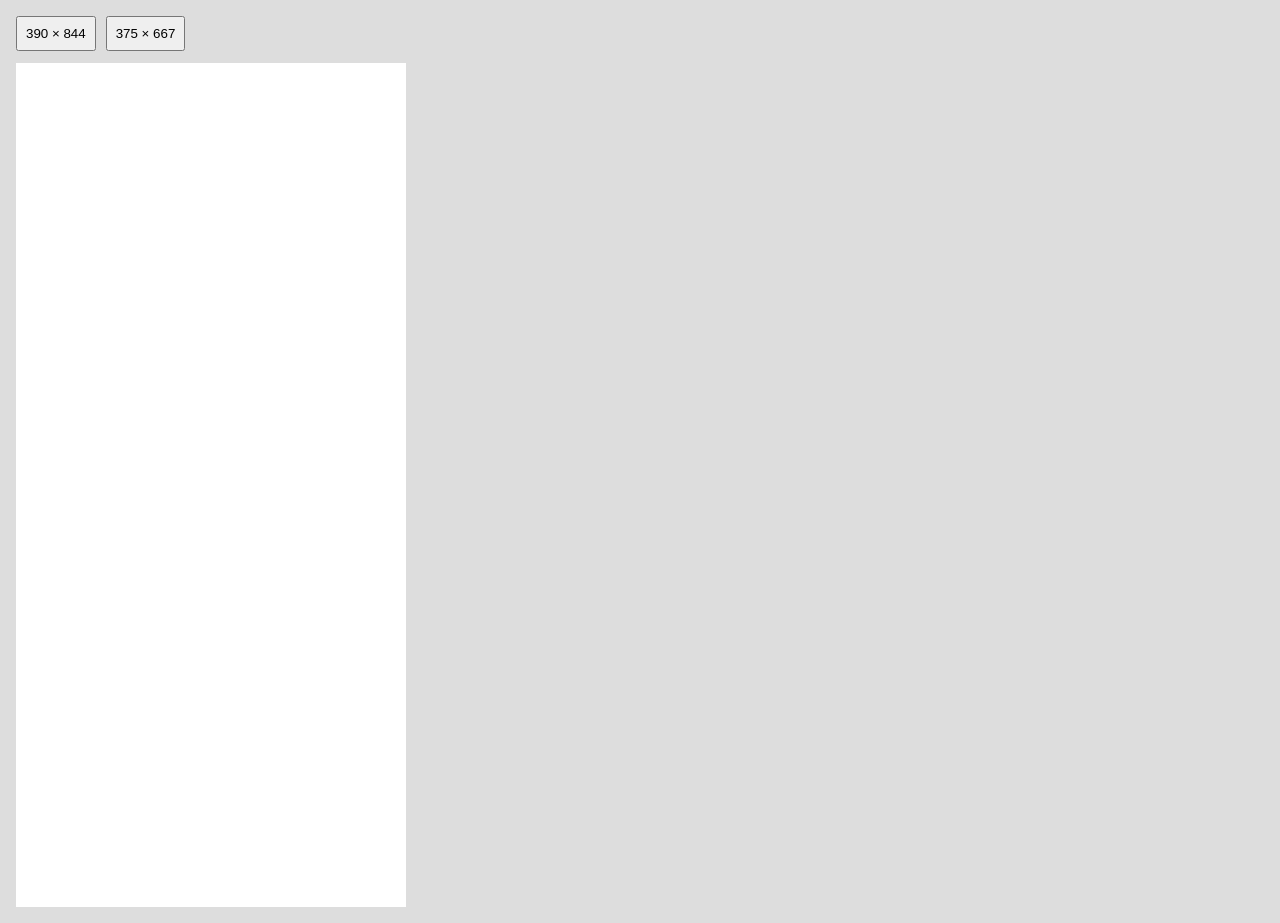
==== qa/equipment-layout.html @ c75f2e50 "Add equipment upgrade celebration and clearer selection" ====
<!doctype html>
<html lang="ja"><meta charset="utf-8"><meta name="robots" content="noindex"><title>Equipment layout QA</title>
<style>body{margin:16px;background:#ddd;font:14px sans-serif}iframe{display:block;border:0;margin-top:12px}button{padding:8px;margin-right:10px}</style>
<button onclick="resize(390,844)">390 × 844</button><button onclick="resize(375,667)">375 × 667</button>
<iframe id="preview" title="Mobile game preview" width="390" height="844" src="../?v=206"></iframe>
<script>function resize(w,h){preview.width=w;preview.height=h}</script>
</html>
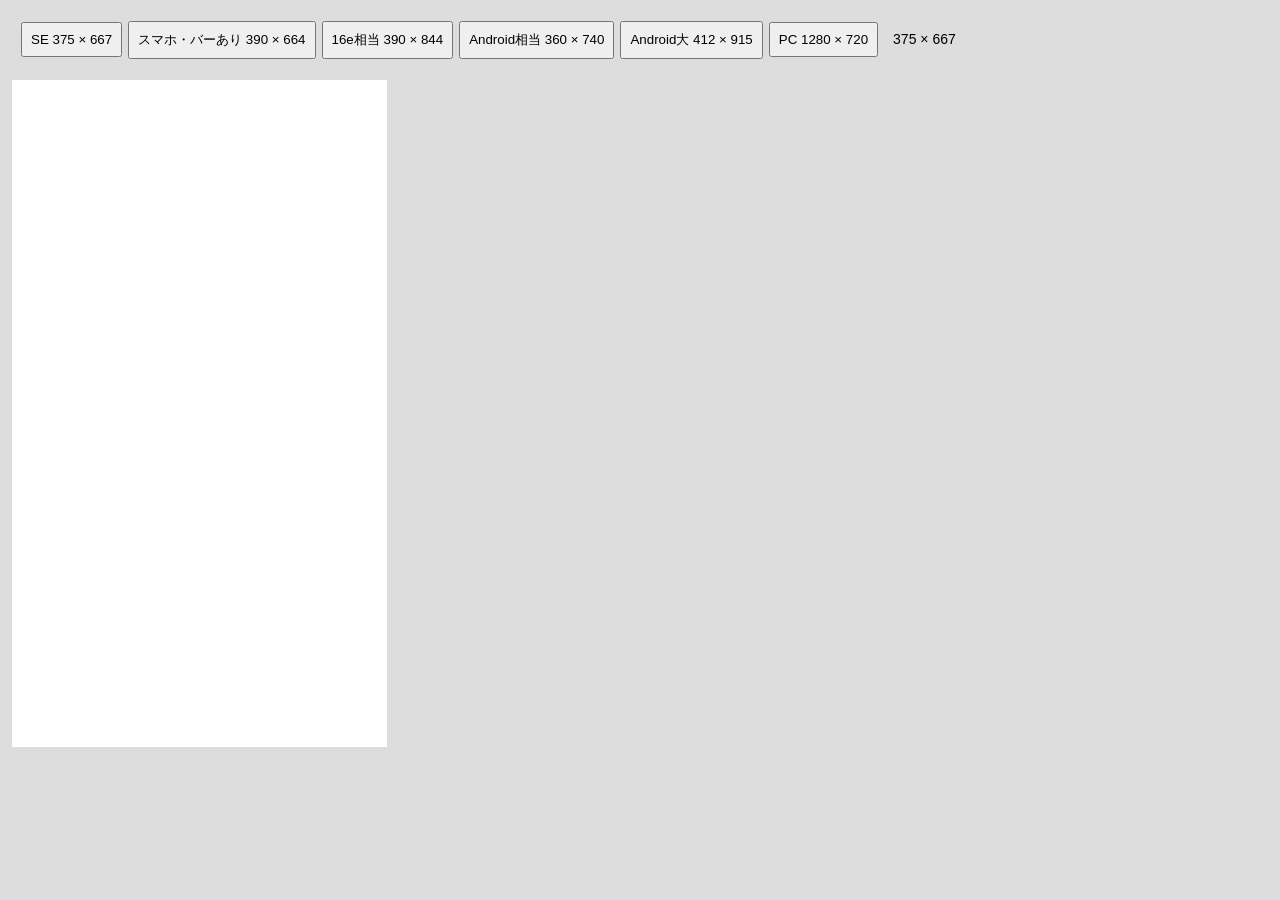
==== commit 70de27e2: "Add mobile and desktop viewport QA presets" ====
--- a/qa/equipment-layout.html
+++ b/qa/equipment-layout.html
@@ -1,7 +1,6 @@
 <!doctype html>
-<html lang="ja"><meta charset="utf-8"><meta name="robots" content="noindex"><title>Equipment layout QA</title>
-<style>body{margin:16px;background:#ddd;font:14px sans-serif}iframe{display:block;border:0;margin-top:12px}button{padding:8px;margin-right:10px}</style>
-<button onclick="resize(390,844)">390 × 844</button><button onclick="resize(375,667)">375 × 667</button>
-<iframe id="preview" title="Mobile game preview" width="390" height="844" src="../?v=206"></iframe>
-<script>function resize(w,h){preview.width=w;preview.height=h}</script>
-</html>
+<html lang="ja"><meta charset="utf-8"><meta name="robots" content="noindex"><title>Cactus Factory layout QA</title>
+<style>body{margin:12px;background:#ddd;font:14px sans-serif}nav{position:sticky;top:0;z-index:2;padding:6px;background:#ddd}iframe{display:block;border:0;margin-top:12px}button{padding:8px;margin:3px}output{margin-left:12px}</style>
+<nav><button onclick="resize(375,667)">SE 375 × 667</button><button onclick="resize(390,664)">スマホ・バーあり 390 × 664</button><button onclick="resize(390,844)">16e相当 390 × 844</button><button onclick="resize(360,740)">Android相当 360 × 740</button><button onclick="resize(412,915)">Android大 412 × 915</button><button onclick="resize(1280,720)">PC 1280 × 720</button><output id="size">375 × 667</output></nav>
+<iframe id="preview" title="Game layout preview" width="375" height="667" src="../?qa=layout-293"></iframe>
+<script>function resize(w,h){preview.width=w;preview.height=h;document.getElementById("size").textContent=w+" × "+h}</script></html>
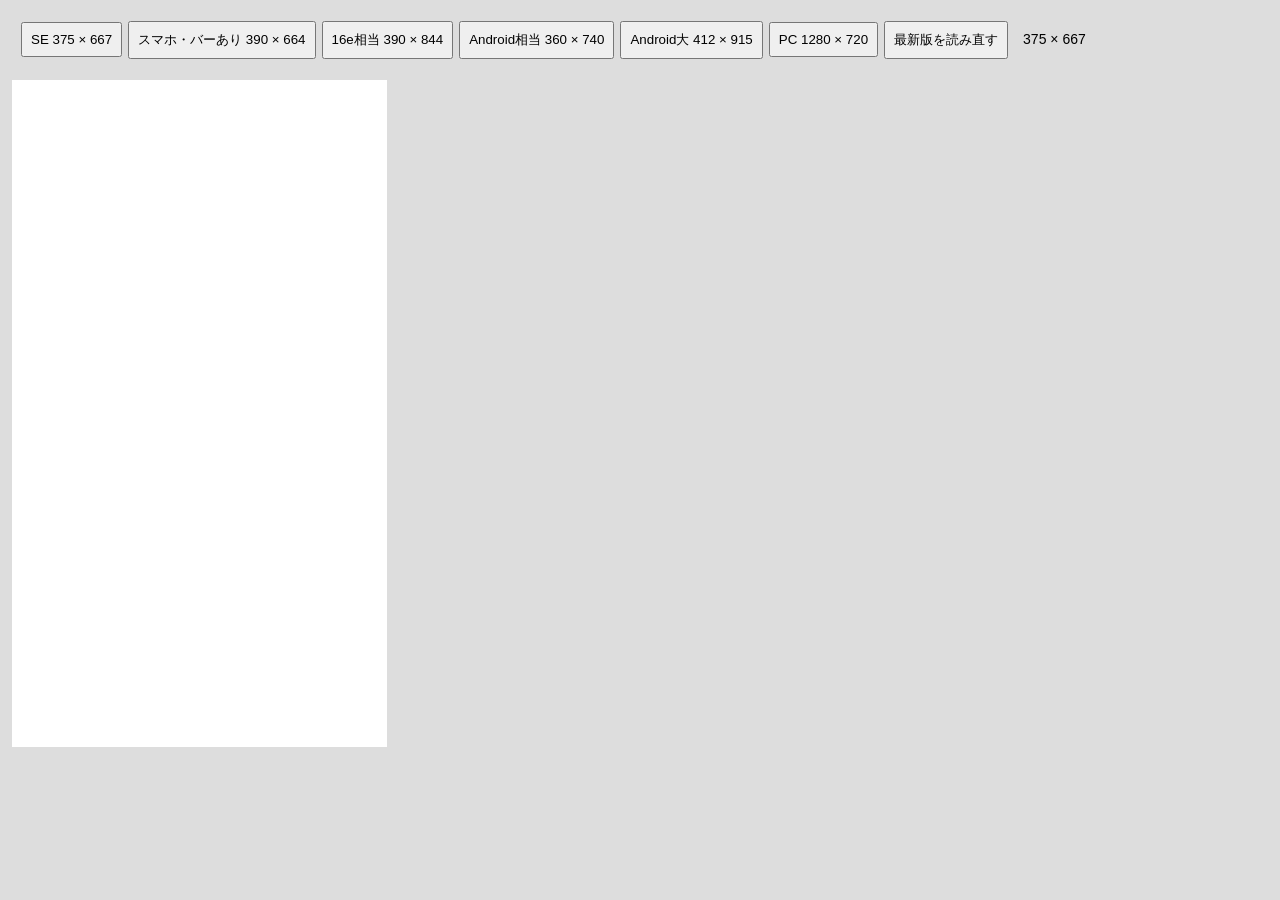
==== commit d26c9e5a: "Refresh QA iframe against current deployed version" ====
--- a/qa/equipment-layout.html
+++ b/qa/equipment-layout.html
@@ -1,6 +1,6 @@
 <!doctype html>
 <html lang="ja"><meta charset="utf-8"><meta name="robots" content="noindex"><title>Cactus Factory layout QA</title>
 <style>body{margin:12px;background:#ddd;font:14px sans-serif}nav{position:sticky;top:0;z-index:2;padding:6px;background:#ddd}iframe{display:block;border:0;margin-top:12px}button{padding:8px;margin:3px}output{margin-left:12px}</style>
-<nav><button onclick="resize(375,667)">SE 375 × 667</button><button onclick="resize(390,664)">スマホ・バーあり 390 × 664</button><button onclick="resize(390,844)">16e相当 390 × 844</button><button onclick="resize(360,740)">Android相当 360 × 740</button><button onclick="resize(412,915)">Android大 412 × 915</button><button onclick="resize(1280,720)">PC 1280 × 720</button><output id="size">375 × 667</output></nav>
-<iframe id="preview" title="Game layout preview" width="375" height="667" src="../?qa=layout-293"></iframe>
+<nav><button onclick="resize(375,667)">SE 375 × 667</button><button onclick="resize(390,664)">スマホ・バーあり 390 × 664</button><button onclick="resize(390,844)">16e相当 390 × 844</button><button onclick="resize(360,740)">Android相当 360 × 740</button><button onclick="resize(412,915)">Android大 412 × 915</button><button onclick="resize(1280,720)">PC 1280 × 720</button><button onclick="document.getElementById('preview').src='../?qa=layout-'+Date.now()">最新版を読み直す</button><output id="size">375 × 667</output></nav>
+<iframe id="preview" title="Game layout preview" width="375" height="667" src="../?qa=layout-294"></iframe>
 <script>function resize(w,h){preview.width=w;preview.height=h;document.getElementById("size").textContent=w+" × "+h}</script></html>
